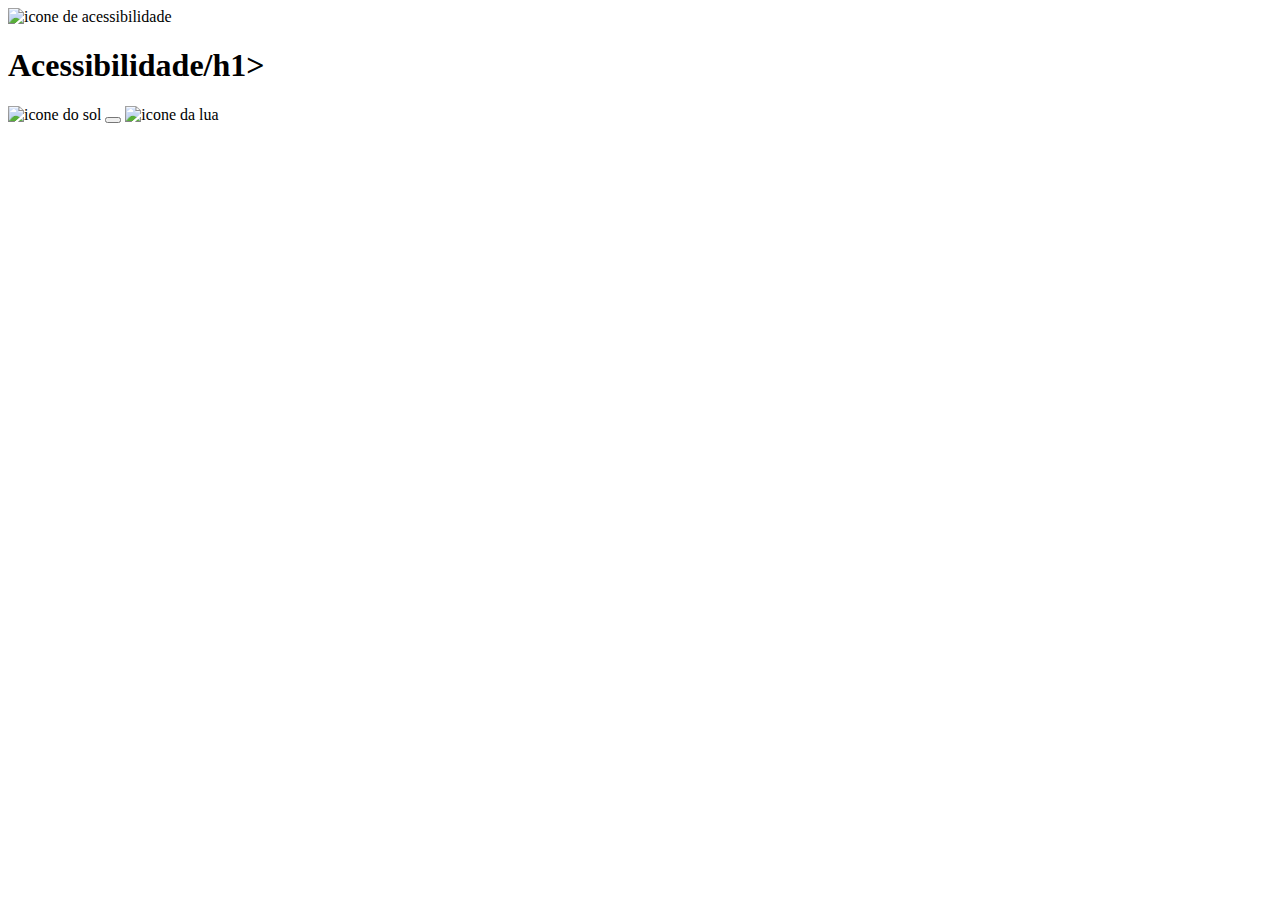
==== pages/quiz/quiz.html @ 7685d616 "HTML do hheader finalizado" ====
<!DOCTYPE html>
<html lang="en">
<head>
    <meta charset="UTF-8">
    <meta name="viewport" content="width=device-width, initial-scale=1.0">
    <title>Quiz App</title>
</head>
<body>
    <header>
        <div class="assunto">
            <div class="assunto_icone">
                <img src="../../assets/images/icon-accessibility.svg" alt="icone de acessibilidade">
            </div>

            <h1>Acessibilidade/h1>
        </div>

        <div class="tema">
            <img src="../../assets/images/icon-sun-dark.svg" alt="icone do sol">
            <button>
                <div></div>
            </button>
            <img src="../../assets/images/icon-moon-dark.svg" alt="icone da lua">
        </div>
    </header>
</body>
</html>
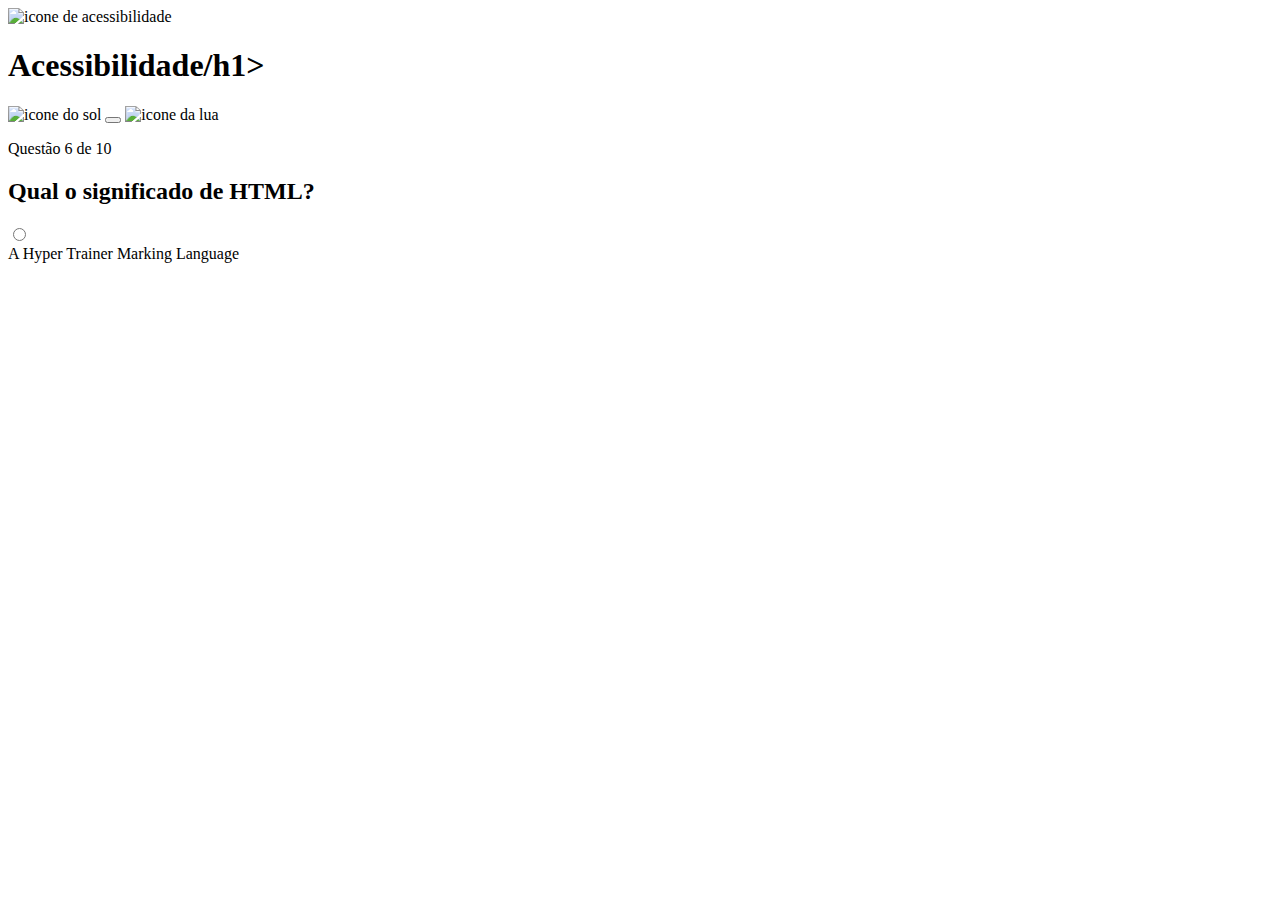
==== commit 74931edd: "Primeira parte do formulario das alternativas" ====
--- a/pages/quiz/quiz.html
+++ b/pages/quiz/quiz.html
@@ -23,5 +23,30 @@
             <img src="../../assets/images/icon-moon-dark.svg" alt="icone da lua">
         </div>
     </header>
+
+    <main>
+        <section class="pergunta">
+            <p>Questão 6 de 10</p>
+
+            <h2>Qual o significado de HTML?</h2>
+
+            <div class="barra_progresso">
+
+            </div>
+        </section>
+
+        <section class="alternativas">
+            <form action="">
+                <label for="alternativa_a">
+                    <input type="radio" id="alternativa_a">
+
+                    <div>
+                        <span>A</span>
+                        Hyper Trainer Marking Language
+                    </div>
+                </label>
+            </form>
+        </section>
+    </main>
 </body>
 </html>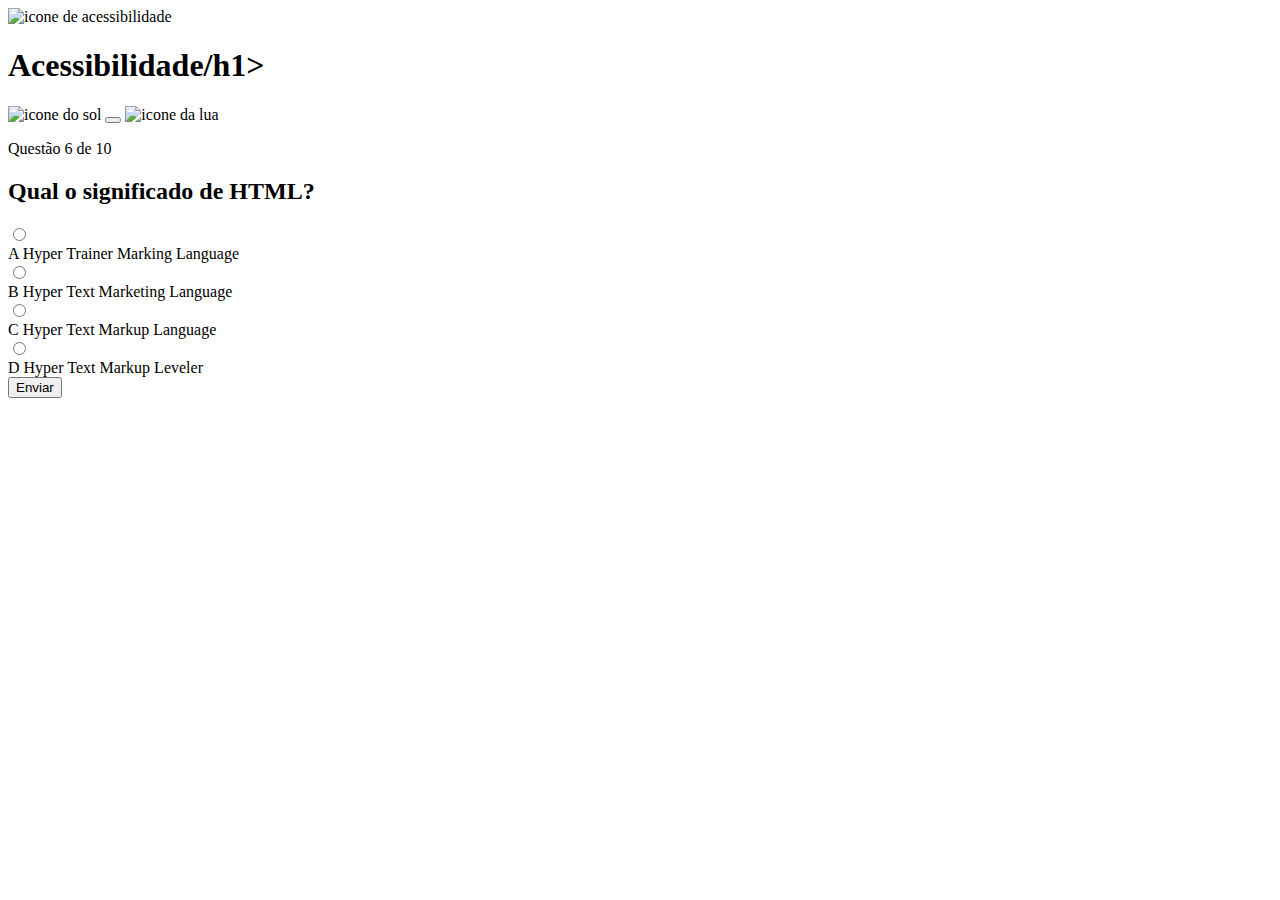
==== commit 60a77f74: "Parte finaldas alternativas finalizada e página finalizada" ====
--- a/pages/quiz/quiz.html
+++ b/pages/quiz/quiz.html
@@ -45,7 +45,36 @@
                         Hyper Trainer Marking Language
                     </div>
                 </label>
+
+                <label for="alternativa_b">
+                    <input type="radio" id="alternativa_b">
+
+                    <div>
+                        <span>B</span>
+                        Hyper Text Marketing Language
+                    </div>
+                </label>
+
+                <label for="alternativa_c">
+                    <input type="radio" id="alternativa_c">
+
+                    <div>
+                        <span>C</span>
+                        Hyper Text Markup Language
+                    </div>
+                </label>
+
+                <label for="alternativa_d">
+                    <input type="radio" id="alternativa_d">
+
+                    <div>
+                        <span>D</span>
+                        Hyper Text Markup Leveler
+                    </div>
+                </label>
             </form>
+
+            <button>Enviar</button>
         </section>
     </main>
 </body>
